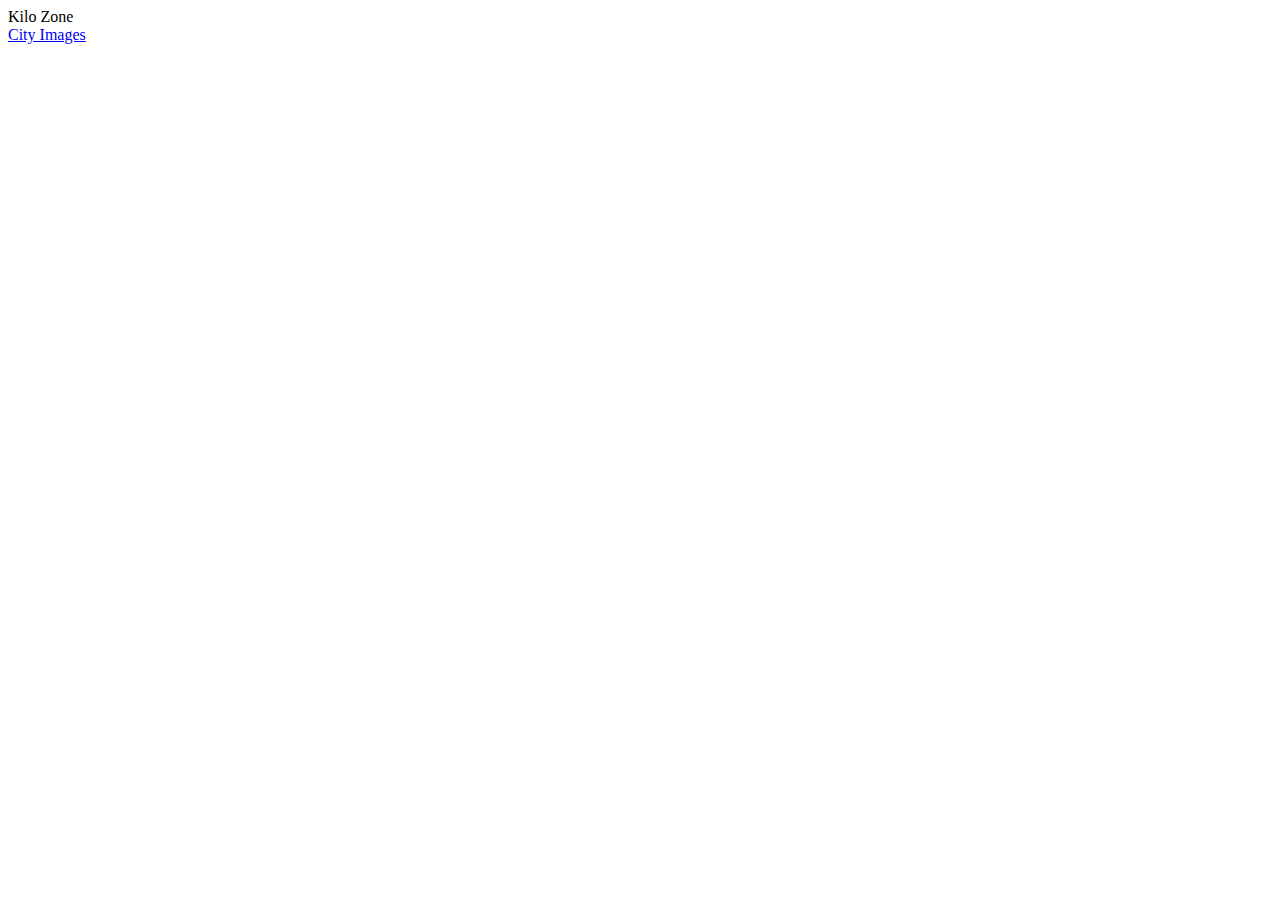
==== index.html @ d711fd46 "Added headers and navigation" ====
<!DOCTYPE html>
<html>
    <head>
        <title>Home</title>
    </head>
<body>
    <header>Kilo Zone</header>
    <nav>
        <a href="cityimages.html">City Images</a>
    </nav>
    
</body>
</html>
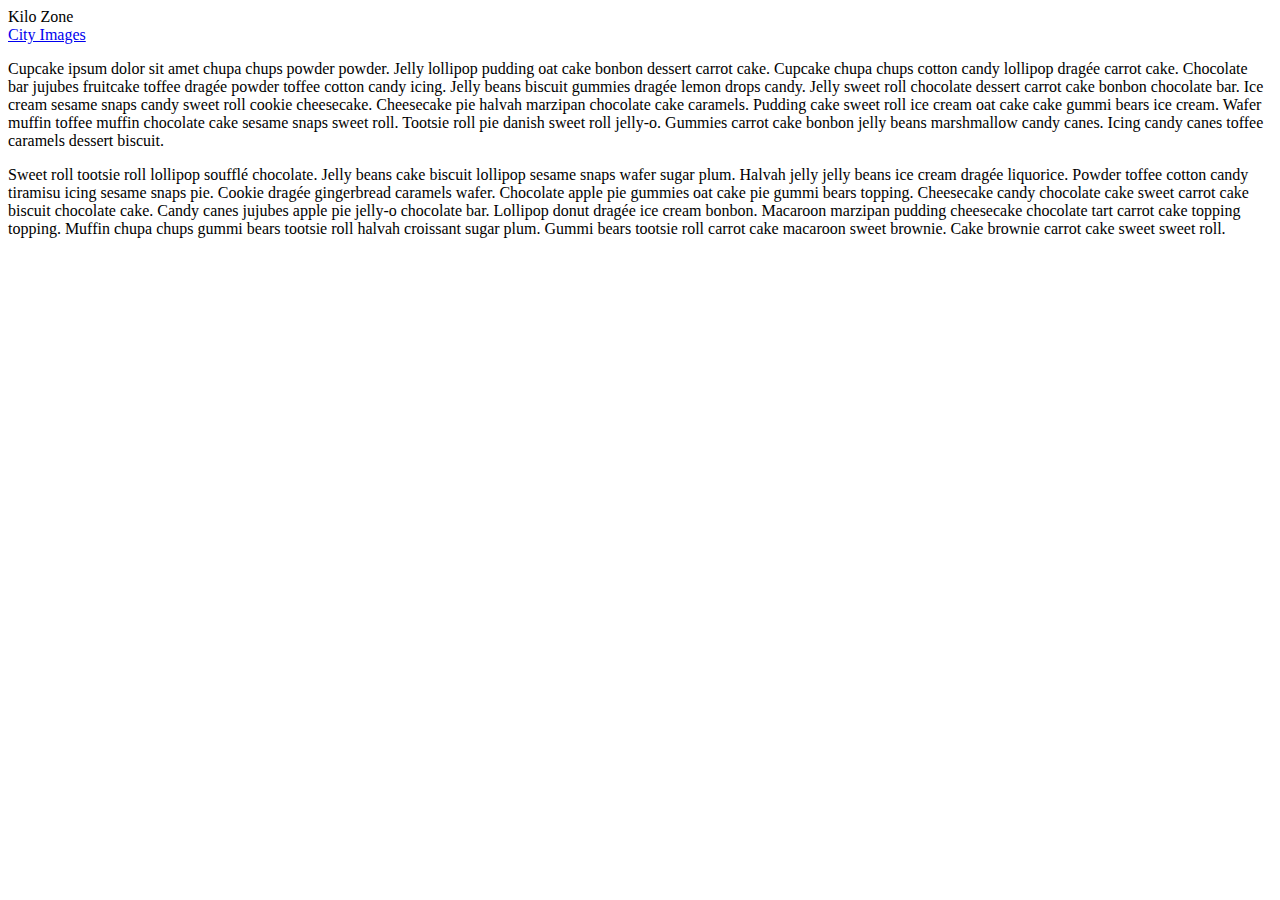
==== commit 7b35b77d: "Flushed out index page" ====
--- a/index.html
+++ b/index.html
@@ -8,6 +8,11 @@
     <nav>
         <a href="cityimages.html">City Images</a>
     </nav>
+    <p>Cupcake ipsum dolor sit amet chupa chups powder powder. Jelly lollipop pudding oat cake bonbon dessert carrot cake. Cupcake chupa chups cotton candy lollipop dragée carrot cake. Chocolate bar jujubes fruitcake toffee dragée powder toffee cotton candy icing. Jelly beans biscuit gummies dragée lemon drops candy. Jelly sweet roll chocolate dessert carrot cake bonbon chocolate bar. Ice cream sesame snaps candy sweet roll cookie cheesecake. Cheesecake pie halvah marzipan chocolate cake caramels. Pudding cake sweet roll ice cream oat cake cake gummi bears ice cream. Wafer muffin toffee muffin chocolate cake sesame snaps sweet roll. Tootsie 
+        roll pie danish sweet roll jelly-o. Gummies carrot cake bonbon jelly beans marshmallow candy canes. Icing candy canes toffee caramels dessert biscuit.</p>
+        
+    <p>Sweet roll tootsie roll lollipop soufflé chocolate. Jelly beans cake biscuit lollipop sesame snaps wafer sugar plum. Halvah jelly jelly beans ice cream dragée liquorice. Powder toffee cotton candy tiramisu icing sesame snaps pie. Cookie dragée gingerbread caramels wafer. Chocolate apple pie gummies oat cake pie gummi bears topping. Cheesecake candy chocolate cake sweet carrot cake biscuit chocolate cake. Candy canes jujubes apple pie jelly-o chocolate bar. Lollipop donut dragée ice cream bonbon. Macaroon marzipan pudding cheesecake chocolate tart carrot cake topping topping. Muffin chupa chups gummi bears tootsie roll halvah croissant sugar plum. 
+    Gummi bears tootsie roll carrot cake macaroon sweet brownie. Cake brownie carrot cake sweet sweet roll.</p>
     
 </body>
 </html>